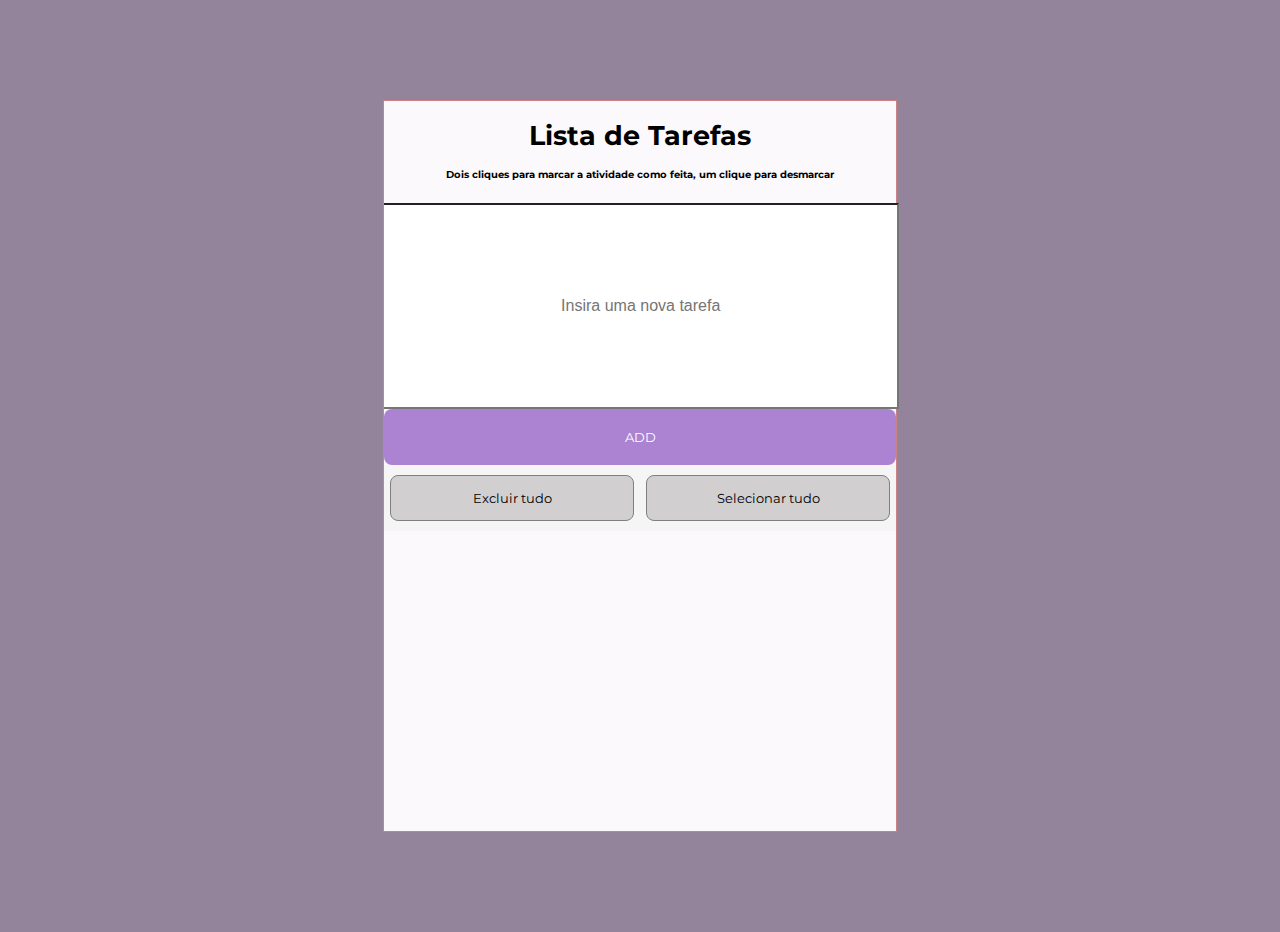
==== index.html @ 790dfef7 "Funcionalidade do edit" ====
<!DOCTYPE html>
    <html lang="pt-br">
    <head>
        <meta charset="UTF-8">
        <meta name="viewport" content="width=device-width, initial-scale=1.0">
        <meta http-equiv="X-UA-Compatible" content="ie=edge">
        <!-- <link rel="icon" href="img/checkmark.png" type="image/x-icon" /> -->
        <link href="https://fonts.googleapis.com/css?family=Montserrat" rel="stylesheet">
        <link rel="stylesheet" href="./css/style.css">
        <title>Lista de Tarefas</title>
    </head>
        <body>
            <section class="container">
                <div class="principal">
                    <h1>Lista de Tarefas <br><a>Dois cliques para marcar a atividade como feita, um clique para desmarcar </a></h1>
                    <form id='formulario'>
                        <input autocomplete="off" type="text" class="input-de-texto" id='campo' placeholder="Insira uma nova tarefa" >
                        <button id='botao'class="botao" type="submit">ADD</button>
                    </form>
                    <div class="botoes">
                        <button id='excluirTodas'>Excluir tudo</button>
                        <button id='selecionarTodas'>Selecionar tudo</button>
                    </div>
                </div>  
                <div id='div1'>
                    <!-- <div class="estilo">
                        <p>tarefa</p>
                        <button>X</button>
                    </div> -->
                </div>
            </section>
        <script src="./js/script.js"></script>   
    </body>
</html>
---- css/style.css ----
body{
    margin:0;
    font-family: 'Montserrat', sans-serif;
    background-color: rgb(147, 132, 156); 
}

#div1{
    text-align:center;
    min-height: 300px;
}

.container{
    background-color: rgb(251, 249, 252); 
    width:40%;
    margin:0 auto; 
    margin-top: 100px;
    margin-bottom: 100px;
    border: 1px solid rgb(201, 131, 131);
}

h1{
    font-size:20pt;
    text-align: center;     
}

button{
    width: 100%;
    height: 10% ;
    font-family: 'Montserrat', sans-serif;
}

input{
    font-size: 16px;
    text-align: center;
    width: 99.5%; 
    height: 200px;
    border-left: black
}

.botao{
    border: none;
    background-color: rgb(172, 130, 211);
    padding: 20px;
}

#selecionarTodas:hover,#excluirTodas:hover{
    background-color:rgb(202, 145, 216);
    -webkit-transition: 0,2s; 
    transition: 0,2s;
}

.principal{
    width: 100%;
    display: block;
}

button{
    border: none;
    background: none;
    cursor: pointer;
    font-family: 'Montserrat', sans-serif;
}

button:hover{
    background-color:  rgb(199, 196, 196);
    -webkit-transition: 0.2s; 
     transition: 0,2s;
}

span{
    cursor: pointer;
    border-radius: 8px;
}

.divTarefas{
    display:flex;
    align-items: center;
    justify-content: space-between; 
    margin: 0 30px;   
    border-bottom: 1px solid rgb(199, 196, 196);
}


a{
    font-size: 10px;
}

p{
    cursor: pointer;
}

.botoes{
    width:100%;
    display:flex;
    background-color: whitesmoke;
    padding: 10px 0 10px 0; 
}

#selecionarTodas, #excluirTodas{
    width: 50%;
    padding: 14px;
    border: 1px solid gray;
    background: rgb(209, 207, 207);
    border-radius: 8px;
    margin-left: 6px;
    margin-right: 6px; 
}

.editar {
    color: #7abb5e;
}

.vermelho{
    color: #e0271a;
}

::-moz-selection { /* Code for Firefox */
    background: transparent;
  }
  
  ::selection {
    background:transparent ;
  }

.botao{ 
    color: white;
    border-radius: 8px;
}

@media(max-width:320px){
    h1{
        font-size:100%
    }

    .container{
        margin-top: 100px;
        width:80%;
    }

    #selecionarTodas{
        font-size:12px;
        display:inline-block; 
    }
    a{
        font-size: 8px;
    }
}

@media(max-width: 420px){
    h1{
        font-size:100%
    }

    .container{
        margin-top: 100px;
        width:80%;
    }
    #selecionarTodas{
        font-size:12px;
        display:inline-block; 
    }

    a{
        font-size: 8px;
    }
}

@media(max-width: 768px){
    h1{
        font-size:100%  
    }

    .container{
        margin-top: 100px;
        width:80%;
    }
    #selecionarTodas{
        font-size: 12px;
        display:inline-block; 
    }
    a{
        font-size: 8px;
    }
}
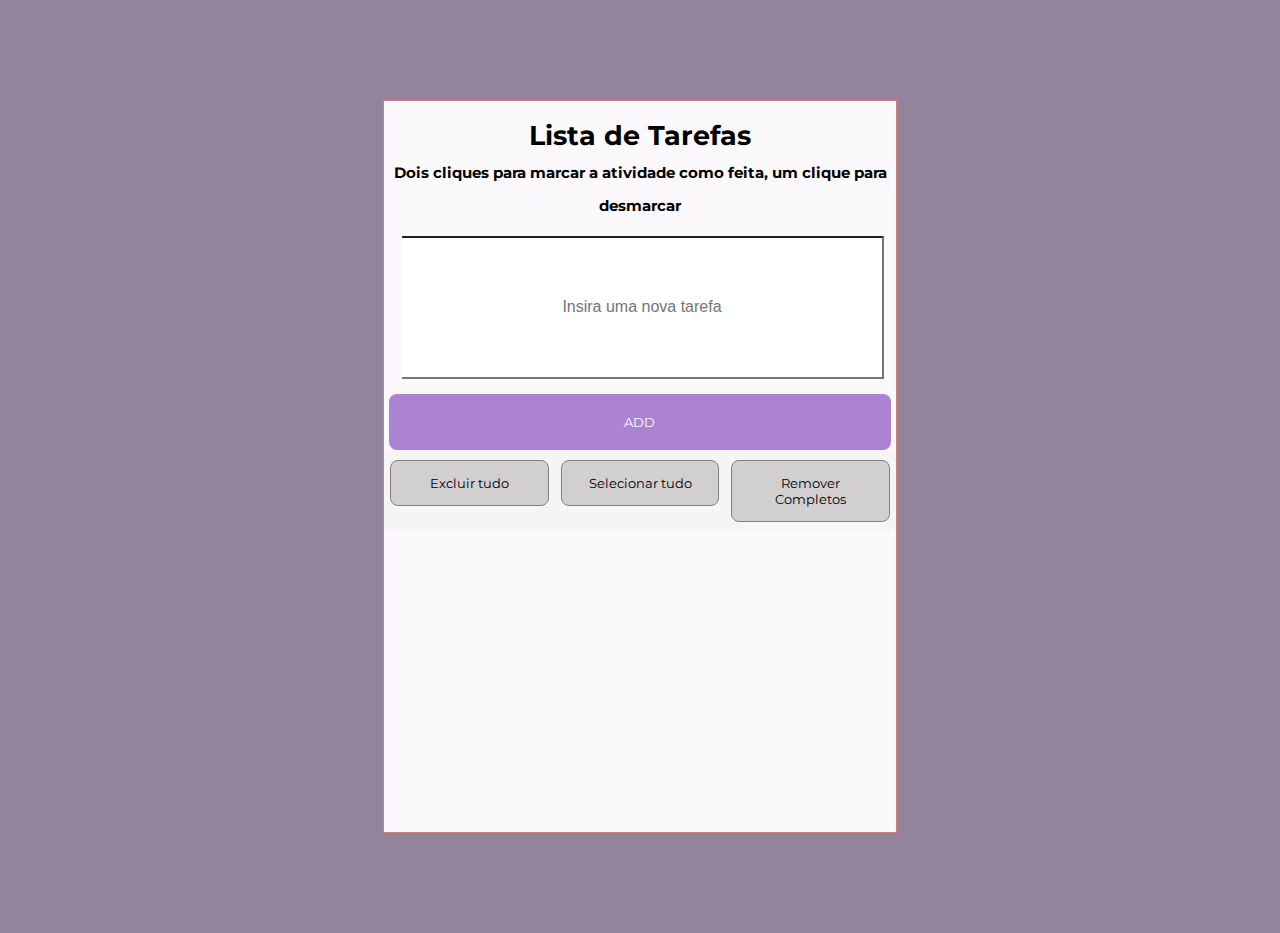
==== commit 28cd58ab: "dos de los bonos ya terminados" ====
--- a/index.html
+++ b/index.html
@@ -16,10 +16,12 @@
                     <form id='formulario'>
                         <input autocomplete="off" type="text" class="input-de-texto" id='campo' placeholder="Insira uma nova tarefa" >
                         <button id='botao'class="botao" type="submit">ADD</button>
+                        <p id='mensagemErro' class='erro'>Por favor, Digite uma tarefa!</p>
                     </form>
                     <div class="botoes">
                         <button id='excluirTodas'>Excluir tudo</button>
                         <button id='selecionarTodas'>Selecionar tudo</button>
+                        <button id='removerCompletos'>Remover Completos</button>
                     </div>
                 </div>  
                 <div id='div1'>
--- a/css/style.css
+++ b/css/style.css
@@ -24,17 +24,32 @@
 }
 
 button{
-    width: 100%;
+    width: 98%;
     height: 10% ;
+    margin-left: 1%;
     font-family: 'Montserrat', sans-serif;
 }
 
 input{
     font-size: 16px;
     text-align: center;
-    width: 99.5%; 
-    height: 200px;
+    width: 93%; 
+    height: 137px;
+    margin-left: 3.5%;
+    margin-bottom: 15px;
     border-left: black
+}
+
+.erro{
+    display: none;
+    color: #e0271a;
+    font-size: 15px;
+    margin-top: 15px;
+    margin-left: 15px; 
+    margin-bottom: 10px;
+}
+.erro.activo{
+    display: block;
 }
 
 .botao{
@@ -80,9 +95,8 @@
     border-bottom: 1px solid rgb(199, 196, 196);
 }
 
-
 a{
-    font-size: 10px;
+    font-size: 15px;
 }
 
 p{
@@ -96,7 +110,7 @@
     padding: 10px 0 10px 0; 
 }
 
-#selecionarTodas, #excluirTodas{
+#selecionarTodas, #excluirTodas, #removerCompletos{
     width: 50%;
     padding: 14px;
     border: 1px solid gray;
